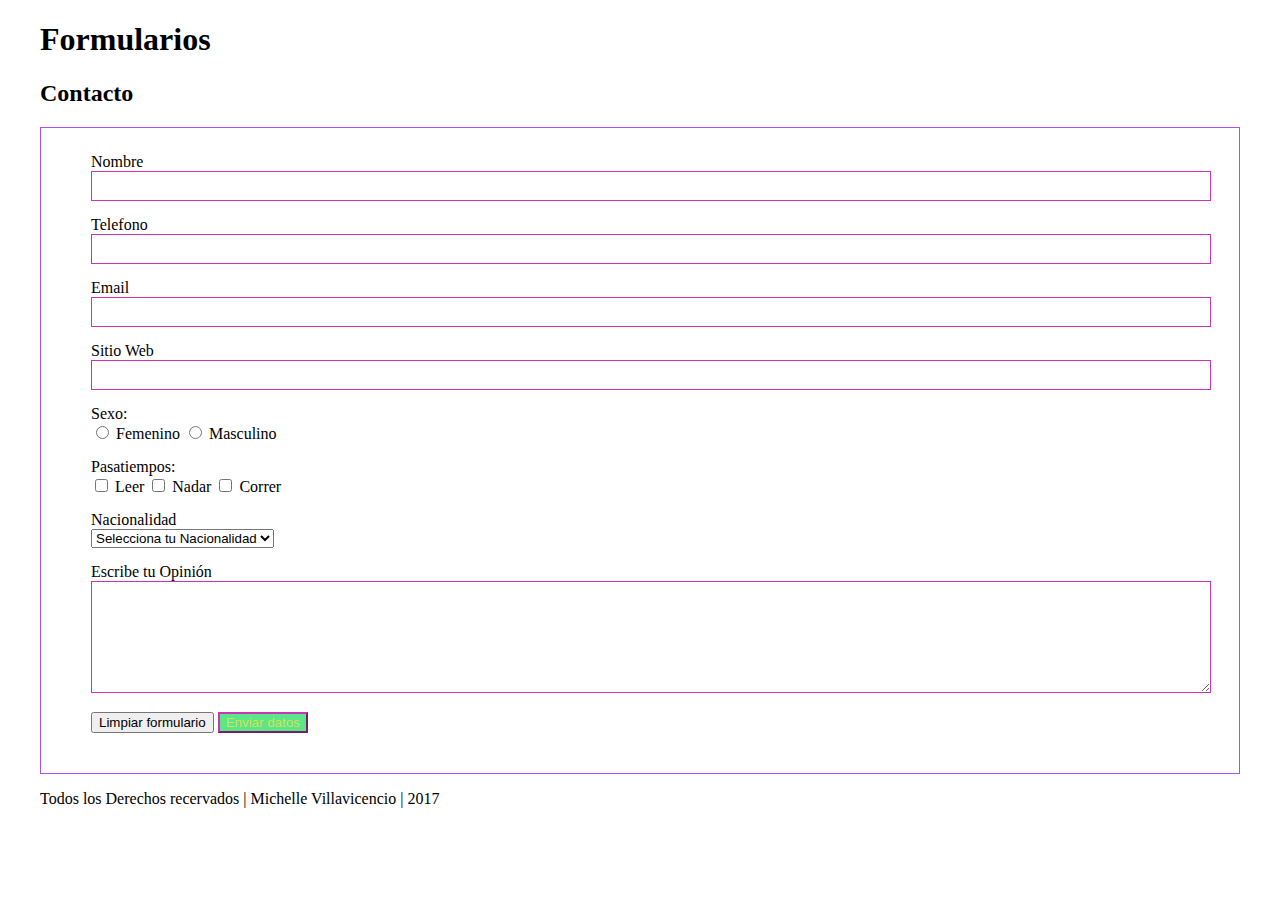
==== forms/index.html @ e49a91d5 "Add form markup and styles" ====
<!doctype html>
<html lang="es">
<!-- IDIOMA ESPAÑOL -->

<head>
    <meta charset="UTF-8">
    <title> Formularios Web </title>
    <!-- primero librerias, depsues plugins, y al final main.css -->
    <link rel="stylesheet" href="css/main.css" />
</head>

<body>
    <div class="container">
        <header class="header-page">
            <h1> Formularios </h1>
        </header>




        <main class="main-page">
            <!--(section.section-page>h2{seccion $}+p>lorem50)*4-->
            <section class="section-page">
                <h2>Contacto</h2>


                <!-- 
                    Atributo id: se sugiere utizar formato "camelcase- lowercase".
                    calemcase:
                        -uppercase:MiAtributoId
                        -lowercase:miAtributoId

                    
                    Atributo "action": se tiene que especificar la ruta (path) del archivo que va a gestionar los datos del formulario.
                    input: El elemento de entrada de datos 
                    tipos (types):
                        -text (texto normal)
                        -email
                        -tel
                        -number
                        -url
                        -radio
                        -checkbox (despliega listado)
                        -submit (envia datos)
                        -reset (limpia el formulario)
                        -password (se ven * al escribir)
                        -file 

                    -select: combo de multiples opciones
                        -option: las opciones del elemento select.

                    -text area : comentario más grande.    
                -->
                <form action="#" class="form" novalidate> 
                    <div class="form__element">  
                        <label for="formName" class="form__label">Nombre</label>
                        <input id="formName" class="form__input" type="text" />
                     </div>
                    
                    <div class="form__element">  
                        <label for="formTel" class="form__label">Telefono</label>
                        <input id="formTel" class="form__input" type="tel">
                    </div>

                    <div class="form__element">  
                        <label for="formEmail" class="form__label">Email</label>
                        <input id="formEmail" class="form__input" type="email">
                    </div>

                    <div class="form__element">  
                        <label for="formUrl" class="form__label">Sitio Web</label>
                        <input id="formUrl" class="form__input" type="url">
                    </div>

                    <div class="form__element">
                        <span class="form__label"> Sexo: </span>

                        <input id="formFemale" type="radio">
                        <label for="formFemale">Femenino</label>

                        <input id="formMale" type="radio">
                        <label for="formMale"> Masculino </label>
                    </div>

                    <div class="form__element">
                        <span class="form__label"> Pasatiempos: </span>
                        
                        <input id="formRead" type="checkbox">
                        <label for="formRead">Leer</label>
                        
                        <input id="formSwim" type="checkbox">
                        <label for="formSwim"> Nadar </label>
                        
                        <input id="formRun" type="checkbox">
                        <label for="formRun"> Correr </label>
                    </div>
                    
                    
                    <div class="form__element">
                        <label for="formNationality" class="form__label"> Nacionalidad </label>
                        <select id="formNationality" class="form__select">
                            <option> Selecciona tu Nacionalidad </option>
                            <option> México</option>
                            <option> Argentina</option>
                            <option> Francia</option>
                        </select>
                    </div>


                    <div class="form__element">
                        <label for="formMessage" class="form__label">Escribe tu Opinión </label>
                        <textarea id="formMessage" class="form__textarea"></textarea>
                    </div>
                    

                    <div class="form__element">
                        <input type="reset" value="Limpiar formulario" class="form__button">
                        <input type="submit" value="Enviar datos" class="form__button form__button--main" >
                    </div>


                </form>
            </section>

        </main>

        <footer class="footer-page">
            <p> Todos los Derechos recervados | Michelle Villavicencio | 2017 </p>
        </footer>

    </div>

    <div id="js">
        <script src="js/lib/jquery-3.2.1.min.js"></script>
        <script src="js/main.js"></script>
    </div>
</body>

</html>
---- forms/css/main.css ----
@charset "UTF-8";

/*  Fonts */

@import url('https://fonts.googleapis.com/css?family=Open+Sans:300,300i,400,400i,600,600i,700,700i');

/* General  */
body {margin: 0;}

ul, ol {margin: 0; padding: 0; list-style-type: none; font-family: 'Open Sans', sans-serif; font-size: 14px;}

img {display: block; max-width:100%; }

.container { max-width: 1200px; margin: 0 auto; }

/* Header */



/*  Nav */



/* Main */



/* Footer */

/* Forms */

.form {
    padding: 25px 50px;
    border: 1px soliD rgb(169, 79, 243)}

.form__label {
    /* 200: thing */
}

.form__label {
    display: block;
}

.form__element {
    margin-bottom: 15px;
}

.form__input,
.form__textarea {
    width: 100%;
    border: 1px solid #ce32b9;
    padding: 5px 10px;
    font-size: 16px;
    outline: none;
}

.form__input:focus,
.form__textarea:focus {
    border-color: #40e276dc
}
.form__textarea {
    height: 100px;
}

form__button {
    background-color: transparent;
    padding: 15px 25px;
    border: 1px solid #f32525;
    font-size: 16px;
    cursor: pointer;
    color: #d7e056;
    transition: all .3s;
}

.form__button:hover {
    background-color: #ff9999;
}

.form__button--main {
    background-color: #40e276dc;
    border-color: #ce32b9;
    color: #d7e056;
}

.form__button--main:hover {
    background-color: #40e276dc;
    
}

/* Helper */
.clearfix:before,
.clearfix:after {content: ''; display: block;}
.clearfix:after {clear: both;}

.clear {clear: both;}
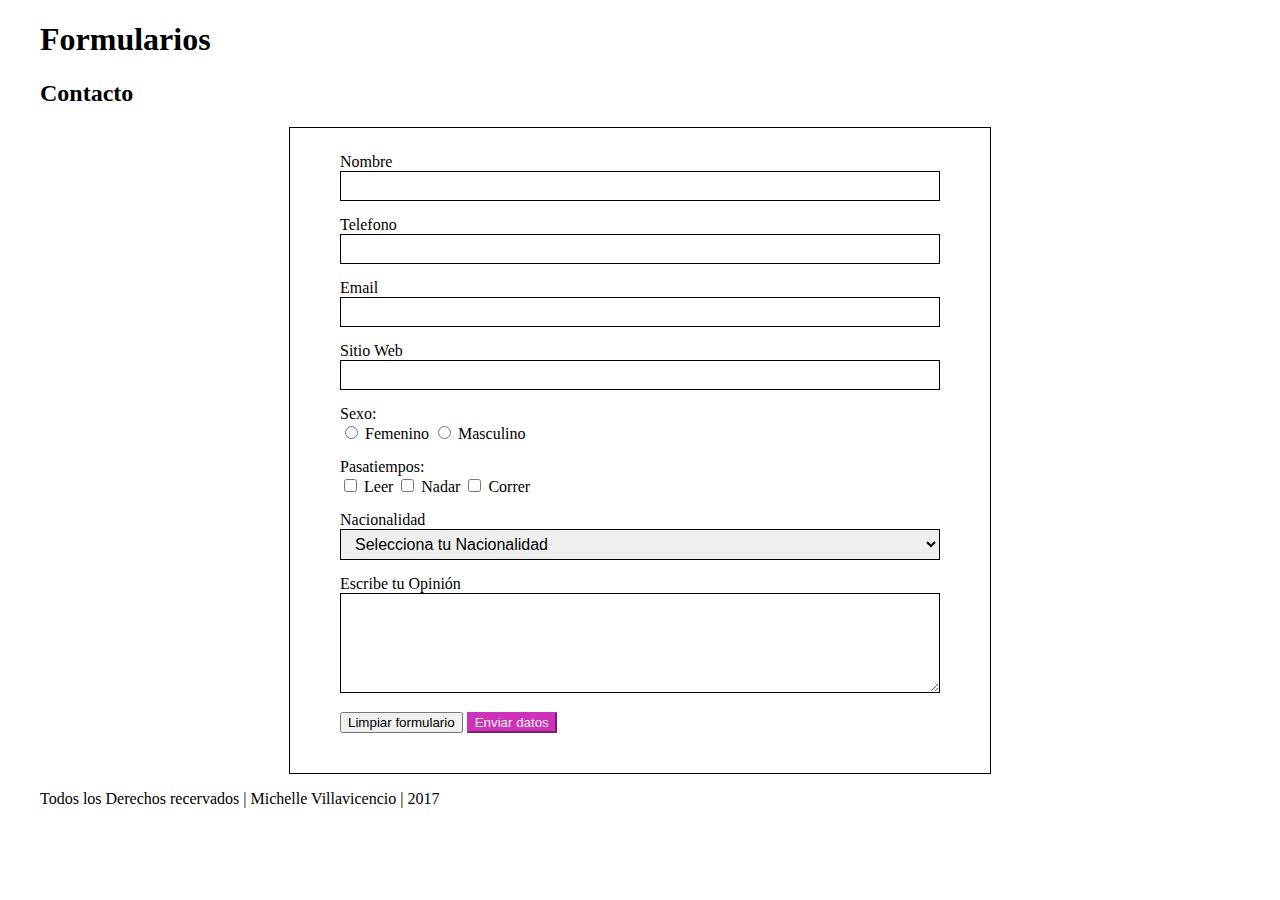
==== commit ce572dbc: "Add validatines form" ====
--- a/forms/index.html
+++ b/forms/index.html
@@ -49,67 +49,72 @@
                     -select: combo de multiples opciones
                         -option: las opciones del elemento select.
 
-                    -text area : comentario más grande.    
+                    -text area : comentario más grande.  
+                    
+                    - Atributo "value" sirve para establecer un valor por defecto.
+
+                    -Atributo "checked" sirve para seleccionar un valor por defecto (checkbox) en los elementos input de tipo :
+                        checkbox y radio
                 -->
-                <form action="#" class="form" novalidate> 
+                <form id="formContact" action="#" class="form" method="post" novalidate> 
                     <div class="form__element">  
                         <label for="formName" class="form__label">Nombre</label>
-                        <input id="formName" class="form__input" type="text" />
+                        <input id="formName" class="form__input" type="text" name="formName" required/>
                      </div>
                     
                     <div class="form__element">  
                         <label for="formTel" class="form__label">Telefono</label>
-                        <input id="formTel" class="form__input" type="tel">
+                        <input id="formTel" class="form__input" type="tel" name="formTel" required>
                     </div>
 
                     <div class="form__element">  
                         <label for="formEmail" class="form__label">Email</label>
-                        <input id="formEmail" class="form__input" type="email">
+                        <input id="formEmail" class="form__input" type="email" name="formEmail" required>
                     </div>
 
                     <div class="form__element">  
                         <label for="formUrl" class="form__label">Sitio Web</label>
-                        <input id="formUrl" class="form__input" type="url">
+                        <input id="formUrl" class="form__input" type="url" name="formUrl" required>
                     </div>
 
                     <div class="form__element">
                         <span class="form__label"> Sexo: </span>
 
-                        <input id="formFemale" type="radio">
+                        <input id="formFemale" type="radio" name="gender" value="Femenino">
                         <label for="formFemale">Femenino</label>
 
-                        <input id="formMale" type="radio">
+                        <input id="formMale" type="radio" name="gender" value="Masculino">
                         <label for="formMale"> Masculino </label>
                     </div>
 
                     <div class="form__element">
                         <span class="form__label"> Pasatiempos: </span>
                         
-                        <input id="formRead" type="checkbox">
+                        <input id="formRead" type="checkbox" name="formRead" value="Leer" >
                         <label for="formRead">Leer</label>
                         
-                        <input id="formSwim" type="checkbox">
+                        <input id="formSwim" type="checkbox" name="formSwim" value="Nadar">
                         <label for="formSwim"> Nadar </label>
                         
-                        <input id="formRun" type="checkbox">
+                        <input id="formRun" type="checkbox" name="formRun" value="Correr">
                         <label for="formRun"> Correr </label>
                     </div>
                     
                     
                     <div class="form__element">
                         <label for="formNationality" class="form__label"> Nacionalidad </label>
-                        <select id="formNationality" class="form__select">
-                            <option> Selecciona tu Nacionalidad </option>
-                            <option> México</option>
-                            <option> Argentina</option>
-                            <option> Francia</option>
+                        <select id="formNationality" class="form__select" name="formNationality" required>
+                            <option value=""> Selecciona tu Nacionalidad </option>
+                            <option value="México"> México</option>
+                            <option value="Argentina"> Argentina</option>
+                            <option value="Francia"> Francia</option>
                         </select>
                     </div>
 
 
                     <div class="form__element">
                         <label for="formMessage" class="form__label">Escribe tu Opinión </label>
-                        <textarea id="formMessage" class="form__textarea"></textarea>
+                        <textarea id="formMessage" class="form__textarea" name="formMessage" required></textarea>
                     </div>
                     
 
@@ -132,6 +137,7 @@
 
     <div id="js">
         <script src="js/lib/jquery-3.2.1.min.js"></script>
+        <script src="js/plugins/jquery.validate.min.js"></script>
         <script src="js/main.js"></script>
     </div>
 </body>
--- a/forms/css/main.css
+++ b/forms/css/main.css
@@ -31,7 +31,10 @@
 
 .form {
     padding: 25px 50px;
-    border: 1px soliD rgb(169, 79, 243)}
+    border: 1px solid #000000;
+    max-width: 50%;
+    margin: 0 auto;
+}
 
 .form__label {
     /* 200: thing */
@@ -46,45 +49,75 @@
 }
 
 .form__input,
-.form__textarea {
+.form__textarea,
+.form__select {
     width: 100%;
-    border: 1px solid #ce32b9;
+    border: 1px solid #000000;
     padding: 5px 10px;
     font-size: 16px;
     outline: none;
+    box-sizing: border-box;
 }
+/* "border-sizing"  con valor "border-box" va ha provocar que le valor
+ de la propiedad "padding" y el ancho de la propiedad "border" 
+se tomen del ancho del elemento, es decir, no los va a sumar 
+(comportamineto por defecto). */
 
 .form__input:focus,
 .form__textarea:focus {
     border-color: #40e276dc
 }
+
+.form__input:disabled,
+.form__textarea:disabled {
+    border-color: #F2F2F2;
+    color: #999;
+}
+
 .form__textarea {
     height: 100px;
 }
 
+form__select {
+    font-size: 14px;
+    height: 30px;
+    background-color: transparent;
+}
+
 form__button {
-    background-color: transparent;
+    background-color: #F2F2F2;
     padding: 15px 25px;
-    border: 1px solid #f32525;
+    border: 1px solid #ce32b9 ;
     font-size: 16px;
     cursor: pointer;
-    color: #d7e056;
+    border: 1px solid #ce32b9;
+    color: #ce32b9;
     transition: all .3s;
 }
 
 .form__button:hover {
-    background-color: #ff9999;
+    background-color: #ce32b9;
 }
 
 .form__button--main {
-    background-color: #40e276dc;
+    background-color: #ce32b9;
     border-color: #ce32b9;
-    color: #d7e056;
+    color: #F2F2F2;
 }
 
 .form__button--main:hover {
-    background-color: #40e276dc;
+    background-color: #000000;
     
+}
+
+.form label.error {
+    color: #ff0000;
+}
+
+.form__input.error, 
+.form__textarea.error {
+    background-color: rgba(240, 135, 135, .2);
+   
 }
 
 /* Helper */
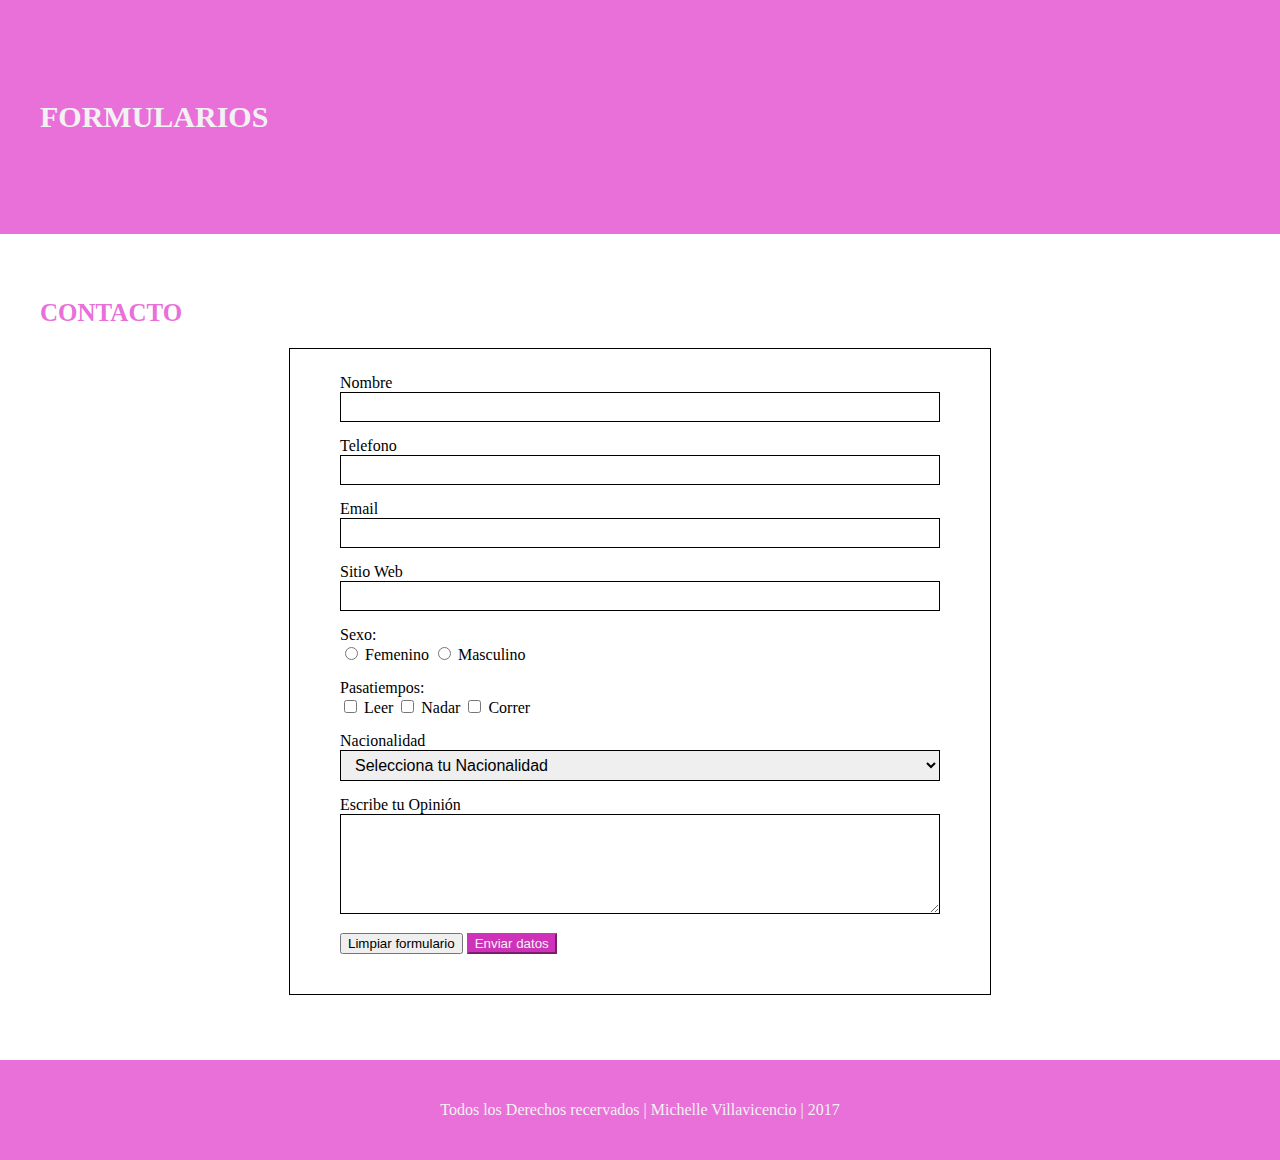
==== commit 76613182: "Add enviar.php and phpmailer plugin." ====
--- a/forms/index.html
+++ b/forms/index.html
@@ -10,9 +10,11 @@
 </head>
 
 <body>
-    <div class="container">
+    <div class="wrapper">
         <header class="header-page">
-            <h1> Formularios </h1>
+            <div class="container">
+                <h1> Formularios </h1>
+            </div>
         </header>
 
 
@@ -21,10 +23,11 @@
         <main class="main-page">
             <!--(section.section-page>h2{seccion $}+p>lorem50)*4-->
             <section class="section-page">
-                <h2>Contacto</h2>
+                <div class="container">
+                    <h2>Contacto</h2>
 
 
-                <!-- 
+                    <!-- 
                     Atributo id: se sugiere utizar formato "camelcase- lowercase".
                     calemcase:
                         -uppercase:MiAtributoId
@@ -56,81 +59,84 @@
                     -Atributo "checked" sirve para seleccionar un valor por defecto (checkbox) en los elementos input de tipo :
                         checkbox y radio
                 -->
-                <form id="formContact" action="#" class="form" method="post" novalidate> 
-                    <div class="form__element">  
-                        <label for="formName" class="form__label">Nombre</label>
-                        <input id="formName" class="form__input" type="text" name="formName" required/>
-                     </div>
-                    
-                    <div class="form__element">  
-                        <label for="formTel" class="form__label">Telefono</label>
-                        <input id="formTel" class="form__input" type="tel" name="formTel" required>
-                    </div>
+                    <form id="formContact" action="php/enviar.php" class="form" method="post" novalidate>
+                        <div class="form__element">
+                            <label for="formName" class="form__label">Nombre</label>
+                            <input id="formName" class="form__input" type="text" name="formName" required/>
+                        </div>
 
-                    <div class="form__element">  
-                        <label for="formEmail" class="form__label">Email</label>
-                        <input id="formEmail" class="form__input" type="email" name="formEmail" required>
-                    </div>
+                        <div class="form__element">
+                            <label for="formTel" class="form__label">Telefono</label>
+                            <input id="formTel" class="form__input" type="tel" name="formTel" required>
+                        </div>
 
-                    <div class="form__element">  
-                        <label for="formUrl" class="form__label">Sitio Web</label>
-                        <input id="formUrl" class="form__input" type="url" name="formUrl" required>
-                    </div>
+                        <div class="form__element">
+                            <label for="formEmail" class="form__label">Email</label>
+                            <input id="formEmail" class="form__input" type="email" name="formEmail" required>
+                        </div>
 
-                    <div class="form__element">
-                        <span class="form__label"> Sexo: </span>
+                        <div class="form__element">
+                            <label for="formUrl" class="form__label">Sitio Web</label>
+                            <input id="formUrl" class="form__input" type="url" name="formUrl" required>
+                        </div>
 
-                        <input id="formFemale" type="radio" name="gender" value="Femenino">
-                        <label for="formFemale">Femenino</label>
+                        <div class="form__element">
+                            <span class="form__label"> Sexo: </span>
 
-                        <input id="formMale" type="radio" name="gender" value="Masculino">
-                        <label for="formMale"> Masculino </label>
-                    </div>
+                            <input id="formFemale" type="radio" name="formGender" value="Femenino">
+                            <label for="formFemale">Femenino</label>
 
-                    <div class="form__element">
-                        <span class="form__label"> Pasatiempos: </span>
-                        
-                        <input id="formRead" type="checkbox" name="formRead" value="Leer" >
-                        <label for="formRead">Leer</label>
-                        
-                        <input id="formSwim" type="checkbox" name="formSwim" value="Nadar">
-                        <label for="formSwim"> Nadar </label>
-                        
-                        <input id="formRun" type="checkbox" name="formRun" value="Correr">
-                        <label for="formRun"> Correr </label>
-                    </div>
-                    
-                    
-                    <div class="form__element">
-                        <label for="formNationality" class="form__label"> Nacionalidad </label>
-                        <select id="formNationality" class="form__select" name="formNationality" required>
-                            <option value=""> Selecciona tu Nacionalidad </option>
-                            <option value="México"> México</option>
-                            <option value="Argentina"> Argentina</option>
-                            <option value="Francia"> Francia</option>
-                        </select>
-                    </div>
+                            <input id="formMale" type="radio" name="formGender" value="Masculino">
+                            <label for="formMale"> Masculino </label>
+                        </div>
+
+                        <div class="form__element">
+                            <span class="form__label"> Pasatiempos: </span>
+
+                            <input id="formRead" type="checkbox" name="formRead" value="Leer">
+                            <label for="formRead">Leer</label>
+
+                            <input id="formSwim" type="checkbox" name="formSwim" value="Nadar">
+                            <label for="formSwim"> Nadar </label>
+
+                            <input id="formRun" type="checkbox" name="formRun" value="Correr">
+                            <label for="formRun"> Correr </label>
+                        </div>
 
 
-                    <div class="form__element">
-                        <label for="formMessage" class="form__label">Escribe tu Opinión </label>
-                        <textarea id="formMessage" class="form__textarea" name="formMessage" required></textarea>
-                    </div>
-                    
-
-                    <div class="form__element">
-                        <input type="reset" value="Limpiar formulario" class="form__button">
-                        <input type="submit" value="Enviar datos" class="form__button form__button--main" >
-                    </div>
+                        <div class="form__element">
+                            <label for="formNationality" class="form__label"> Nacionalidad </label>
+                            <select id="formNationality" class="form__select" name="formNationality" required>
+                                <option value=""> Selecciona tu Nacionalidad </option>
+                                <option value="México"> México</option>
+                                <option value="Argentina"> Argentina</option>
+                                <option value="Francia"> Francia</option>
+                            </select>
+                        </div>
 
 
-                </form>
+                        <div class="form__element">
+                            <label for="formMessage" class="form__label">Escribe tu Opinión </label>
+                            <textarea id="formMessage" class="form__textarea" name="formMessage" required></textarea>
+                        </div>
+
+
+                        <div class="form__element">
+                            <input type="reset" value="Limpiar formulario" class="form__button">
+                            <input type="submit" value="Enviar datos" class="form__button form__button--main">
+                        </div>
+
+
+                    </form>
+                </div>
             </section>
 
         </main>
 
         <footer class="footer-page">
-            <p> Todos los Derechos recervados | Michelle Villavicencio | 2017 </p>
+            <div class="container">
+                <p> Todos los Derechos recervados | Michelle Villavicencio | 2017 </p>
+            </div>
         </footer>
 
     </div>
--- a/forms/css/main.css
+++ b/forms/css/main.css
@@ -15,7 +15,19 @@
 
 /* Header */
 
+.header-page {
+    background-color: #e96fd9;
+    padding: 100px 0;
 
+}
+
+.header-page h1 {
+    margin: 0;
+    color: #F2F2F2;
+    font-weight: 300px;
+    font-size: 30px;
+    text-transform: uppercase;
+}
 
 /*  Nav */
 
@@ -23,9 +35,33 @@
 
 /* Main */
 
+.main-page {
+    padding: 65px 0;
+ 
+}
+
+.main-page h2 {
+    font-weight: 300px;
+    font-size: 25px;
+    text-transform: uppercase;
+    color:  #e96fd9;
+    
+}
+
+.main-page h2:first-child {
+    margin-top: 0;
+}
 
 
 /* Footer */
+
+.footer-page {
+    background-color: #e96fd9 ;
+    padding: 25px 0;
+    color: #F2F2F2;
+    text-align: center;
+    
+}
 
 /* Forms */
 
